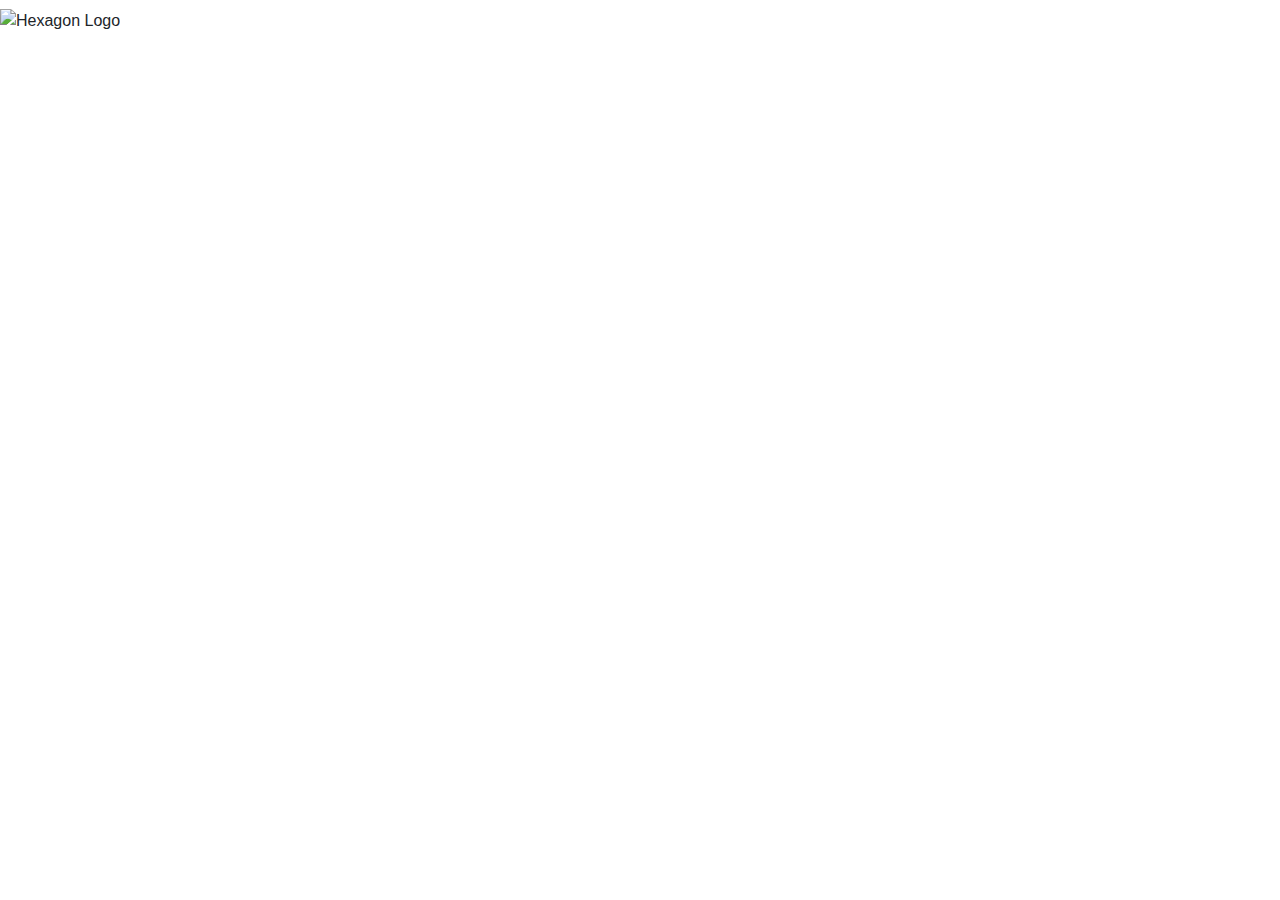
==== Cert.html @ e60d686c "adding possible cert info" ====
<!DOCTYPE html>
<html lang="en">
<head>
    <meta charset="UTF-8">
    <meta http-equiv="X-UA-Compatible" content="IE=edge">
    <meta name="viewport" content="width=device-width, initial-scale=1.0">
    <title>Brother Printer Test</title>
    <!-- CSS links and stylesheets -->
    <link rel="stylesheet" href="https://maxcdn.bootstrapcdn.com/bootstrap/4.0.0/css/bootstrap.min.css" integrity="sha384-Gn5384xqQ1aoWXA+058RXPxPg6fy4IWvTNh0E263XmFcJlSAwiGgFAW/dAiS6JXm" crossorigin="anonymous">
    <link rel="stylesheet" href="https://cdn.datatables.net/1.11.4/css/dataTables.semanticui.min.css"/>
    <link href="https://cdnjs.cloudflare.com/ajax/libs/semantic-ui/2.2.4/semantic.min.css" rel="stylesheet" type="text/css" />
    <link rel="stylesheet" href="https://cdnjs.cloudflare.com/ajax/libs/fomantic-ui/2.8.8/semantic.min.css"/>
   </head>
<body>
    <div class="row">
        <div class="col-md-6">
            <h1 id="serialNumber">Cert Details</h1>
    <img style="max-width: 400px;" class="img-fluid" src="https://upload.wikimedia.org/wikipedia/commons/thumb/6/67/Hexagon_logo.svg/1598px-Hexagon_logo.svg.png?20180213093917" alt="Hexagon Logo">
    <div class="showData">

    </div>
        </div>
    </div>
</body>
<!-- Semantic/bootstrap/jquery scripts -->
<script type="text/javascript" language="javascript" src="https://code.jquery.com/jquery-3.5.1.js"></script>
<script src="https://cdnjs.cloudflare.com/ajax/libs/semantic-ui/2.4.1/semantic.min.js"></script>
<script src="https://cdnjs.cloudflare.com/ajax/libs/sp-pnp-js/3.0.10/pnp.min.js" integrity="sha512-rTs1HrkgsiOFb/ZjZg7ILVV3dDZMTWUzexaKR7/tqrajhO1R8dckfHpQ7srJSpnQlDxzp5ybwD2Kmk2e33CD2A==" crossorigin="anonymous" referrerpolicy="no-referrer"></script>
<!-- Custom scripts -->
<script src="./JS/UIfunctions.js"></script>
<script src="./JS/Datafunctions.js"></script>
<script src="./JS/Request.js"></script>
<script>
    var items,overallJSON;
    var url = new URL(window.location.href);
    var sn = url.searchParams.get("sn");
    getInfo(`(Title eq '${sn}')`, function(data){
      items = JSON.parse(data[0].Result)
      overallJSON = data[0]
  })
  
  $('#serialNumber').empty()
    $('#serialNumber').append(`${overallJSON.Title} Cert Details`)
  $(".showData").append(`<p>Serial Number: ${overallJSON.Title}</p>`)
  for (var item in items){
      var show = `<p>${item}: ${items[item]}</p>`
        $(".showData").append(show)
  }
  console.log(overallJSON)
    </script>
</html>
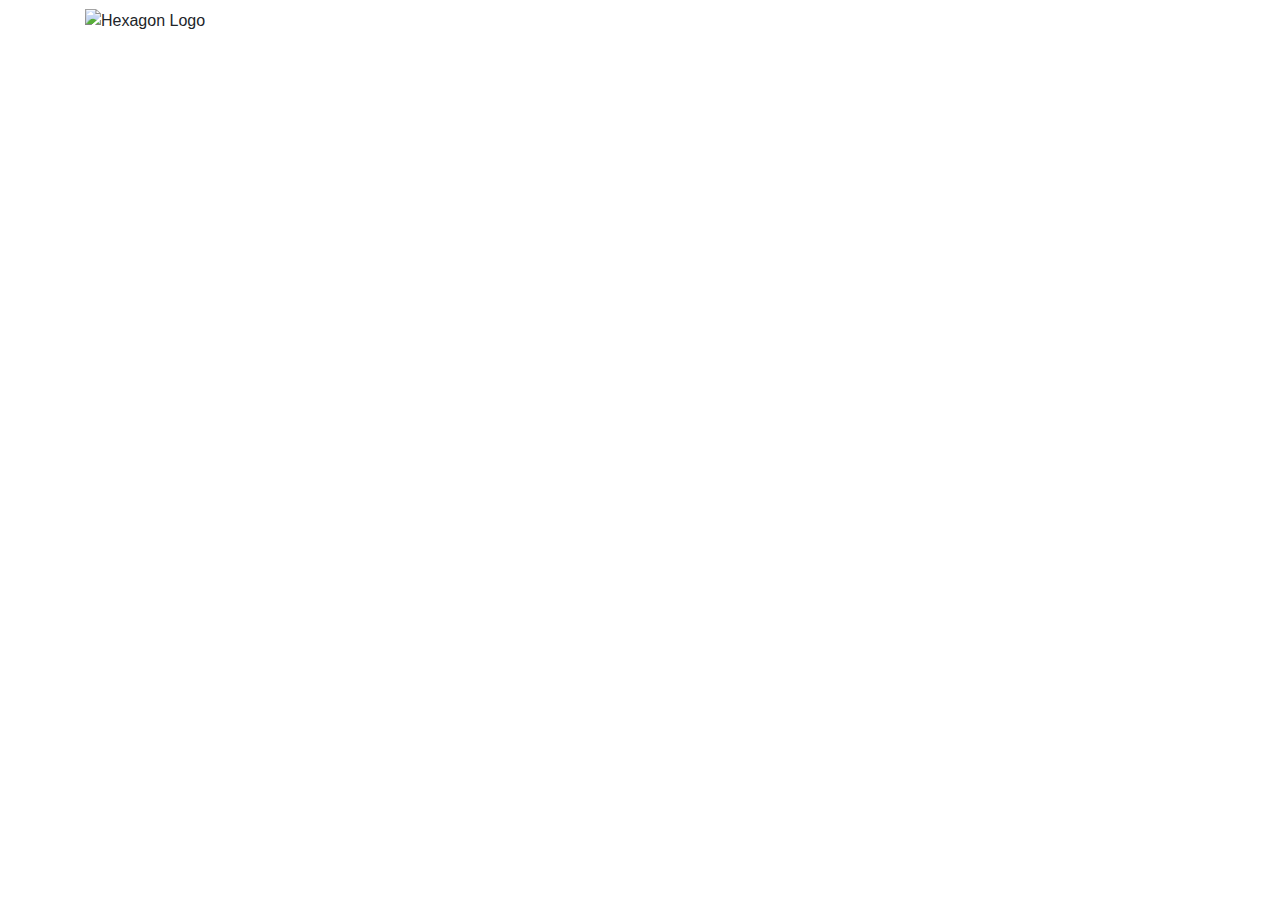
==== commit 4f2ded5e: "updates" ====
--- a/Cert.html
+++ b/Cert.html
@@ -4,7 +4,7 @@
     <meta charset="UTF-8">
     <meta http-equiv="X-UA-Compatible" content="IE=edge">
     <meta name="viewport" content="width=device-width, initial-scale=1.0">
-    <title>Brother Printer Test</title>
+    <title>T-Bar Certificate</title>
     <!-- CSS links and stylesheets -->
     <link rel="stylesheet" href="https://maxcdn.bootstrapcdn.com/bootstrap/4.0.0/css/bootstrap.min.css" integrity="sha384-Gn5384xqQ1aoWXA+058RXPxPg6fy4IWvTNh0E263XmFcJlSAwiGgFAW/dAiS6JXm" crossorigin="anonymous">
     <link rel="stylesheet" href="https://cdn.datatables.net/1.11.4/css/dataTables.semanticui.min.css"/>
@@ -12,6 +12,7 @@
     <link rel="stylesheet" href="https://cdnjs.cloudflare.com/ajax/libs/fomantic-ui/2.8.8/semantic.min.css"/>
    </head>
 <body>
+    <div class="container">
     <div class="row">
         <div class="col-md-6">
             <h1 id="serialNumber">Cert Details</h1>
@@ -20,6 +21,8 @@
 
     </div>
         </div>
+    </div>
+        <p style="page-break-after: always;">&nbsp;</p>
     </div>
 </body>
 <!-- Semantic/bootstrap/jquery scripts -->
